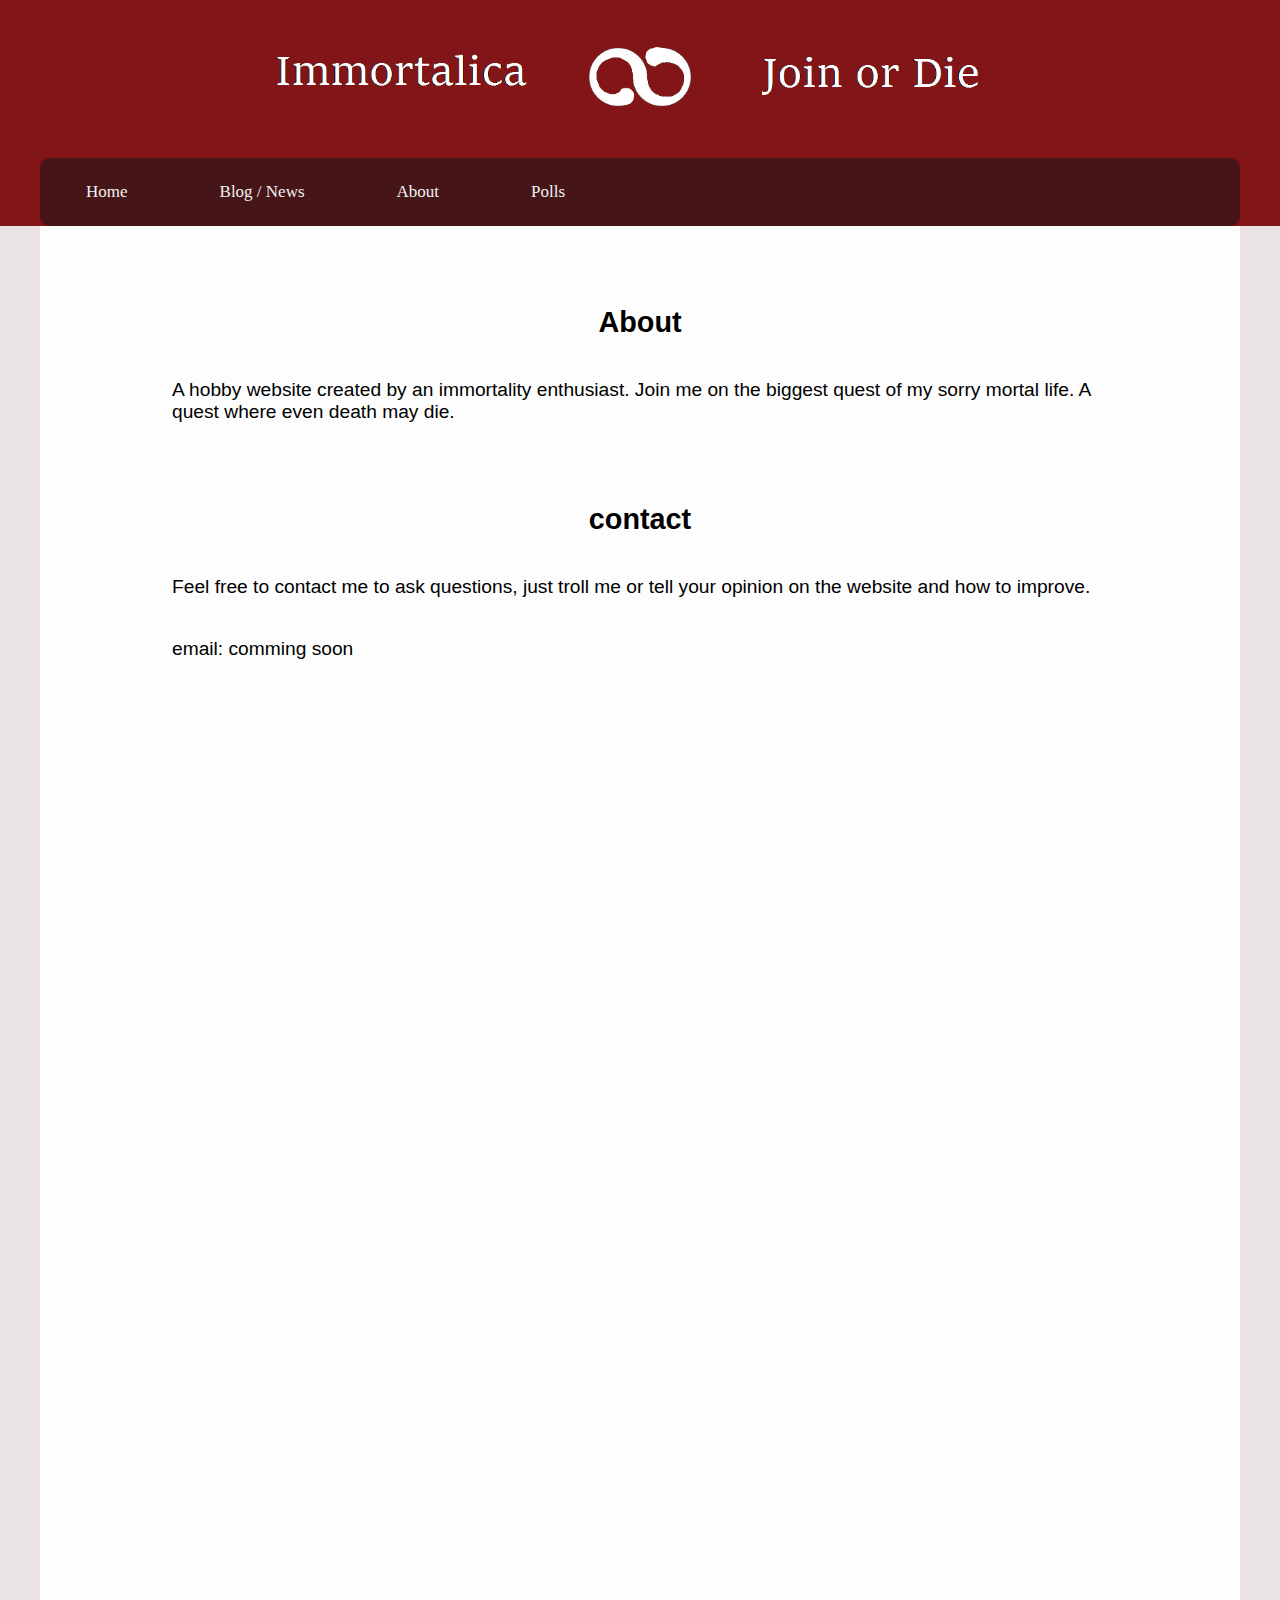
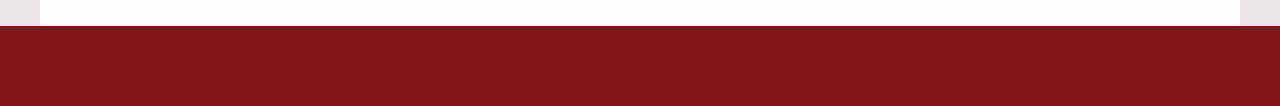
==== about.html @ c43836a3 "1.2" ====
<!DOCTYPE html>
<head>
<meta charset="UTF-8">
<meta http-equiv="X-UA-Compatible" content="IE=edge">
<meta name="viewport" content="width = device-width, initial-scale = 1">

<link rel="shortcut icon" href="favicon/favicon.ico" type="image/x-icon">
<link rel="icon" href="favicon/favicon.ico" type="image/x-icon">

<title> Immortalica</title>
<link rel="stylesheet" type="text/css" href="css/style.css">
<script src="js/scripts.js"></script>
<!--<link rel="stylesheet" type="text/css" href="\bootstrap-3.3.7-dist\css\bootstrap.min.css"> -->

<body>
<div id="header">
  <img src="images/i1.png" alt="">
  <img src="images/2.png" alt="">
  <img src="images/i2.png" alt="">
  <div id="menu">
    <ul class="topnav" id="myTopnav">
      <li><a href="index.html">Home</a></li>
      <li><a href="blog.html">Blog / News</a></li>
      <li><a href="about.html">About</a></li>
      <li><a href="polls.html">Polls</a></li>
      <li class="icon">
        <a href="javascript:void(0);" onclick="myFunction()">&#9776;</a>
      </li>
    </ul>
  </div>
</div>
<div id="content-wraper">
  <div id="content">
    <p class="title">About</p>
    <p class ="blog">
      A hobby website created by an immortality enthusiast. Join me on the biggest quest of my sorry mortal life. A quest where even death may die.</p>
      <p class="title">  contact</p>
      <p class="blog"> Feel free to contact me to ask questions, just troll me or tell your opinion on the website and how to improve. </p>
      <p class="blog">email: comming soon </p>
  </div>

</div>
<div id="footer-wraper">
</div>
</body>
---- css/style.css ----
body {
  background-color: red;
  margin: 0;
  /*background-color: rgb(242, 242, 242);*/
}
a{
  outline:none;
  text-decoration: none;
  color: blue;
}
/*a:visited{
  color: lightblue;
}
*/
a.home{
  outline:none;
  text-decoration: none;
  color: black;
}

#header {
  background-color: rgb(130,21,23);
  width: 100%;
  text-align: center;
}

#titl {
  margin: 0 auto;
  height: 190px;
  width:60%;
}

/*images in header (logo)*/
img[src="images/2.png"] {
  height:12%;
  width: 12%;
  max-width:190px;
  max-height:190px;
}

img[src="images/i2.png"] {
  height:12%;
  width: 24%;
  max-width:380px;
  max-height:190px;
}

img[src="images/i1.png"] {
  height:12%;
  width: 24%;
  max-width:380px;
  max-height:190px;
}
img[src="images/img4.png"] {
  width: 100px;
  padding-top: 32px;
}

#menu {
  margin: 0 auto;
  width: 1200px;
}

#content-wraper {
  background-color: rgb(235,228,230);
  height: 1400px;
  width: 100%;
  /*text-align: center;*/
}

#content {
  background-color: rgb(253,253,253);
  height: 1400px;
  width: 1200px;
  margin: 0 auto;
  text-align: center;
}

#categories {
  float: left;
  width: 396px;
  height: 280px;
  border:  2px solid rgb(253,253,253);  /*border GREEN TO EDIT */
  background-color: rgb(253,253,253);
}


#folders{
  border-radius: 25px;
  background-color: rgb(253,253,253);
  height:200px;
  width: 200px;
  text-align: center;
  /*box-shadow:4px 4px 4px 4px gray;*/
  margin-left: auto;
  margin-right: auto;
  margin-top: 40px;

}

#folders:hover {
  background-color: rgb(250,250,250);
  box-shadow: 0 4px 8px 0 rgba(0, 0, 0, 0.2), 0 6px 20px 0 rgba(0, 0, 0, 0.19);
}

#footer-wraper {
  background-color: rgb(130,21,23);
  height: 80px;
  width: 100%;
}

.helper {
    display: inline-block;
    height: 100%;
    vertical-align: middle;
}

p.title {
  font-family: sans-serif;
  font-weight: bold;
  font-size: 1.8em;
  margin: 0;
  padding-top: 80px;
  text-align: center;
}


p.blog {
  font-family:sans-serif;;
  font-weight: lighter;
  font-size: 1.2em;
  margin: 0;
  padding-top: 40px;
  padding-left: 11%;
  padding-right: 11%;
  text-align: left;
}

p.credit {
  font-family:sans-serif;
  font-weight: lighter;
  font-size: 0.8em;
  margin: 0;
  padding-top: 40px;
  padding-left: 11%;
  padding-right: 11%;
  text-align: right;
}

p.category {
  font-family: sans-serif;
  font-weight: bold;
  font-size: 1.2em;
  margin:0;
}





/* Remove margins and padding from the list, and add a black background color */
ul.topnav {
  background-color: rgb(70,21,23);
  border-radius: 10px;
  list-style-type: none;
  margin: 0;
  padding: 0;
  overflow: hidden;
}

/* Float the list items side by side */
ul.topnav li {float: left;}

/* Style the links inside the list items */
ul.topnav li a {
  display: inline-block;
  color: #f2f2f2;
  text-align: center;
  padding: 24px 46px;
  text-decoration: none;
  transition: 0.3s;
  font-size: 17px;
}

/* Change background color of links on hover */
ul.topnav li a:hover {background-color: #555;}

/* Hide the list item that contains the link that should open and close the topnav on small screens */
ul.topnav li.icon {display: none;}


/* When the screen is less than 680 pixels wide, hide all list items, except for the first one ("Home"). Show the list item that contains the link to open and close the topnav (li.icon) */
@media screen and (max-width:680px) {
  /*responsive header divs etc*/

  /*responsive header divs etc END*/
  ul.topnav li:not(:first-child) {display: none;}
  ul.topnav li.icon {
    float: right;
    display: inline-block;
  }
  ul.topnav li a {
    padding:24px 16px; /* needs this to work*/
  }
}

/* The "responsive" class is added to the topnav with JavaScript when the user clicks on the icon. This class makes the topnav look good on small screens */
@media screen and (max-width:680px) {

  ul.topnav.responsive {position: relative;}
  ul.topnav.responsive li.icon {
    position: absolute;
    right: 0;
    top: 0;
  }
  ul.topnav.responsive li {
    float: none;
    display: inline;
  }
  ul.topnav.responsive li a {
    display: block;
    text-align: left;
    padding:24px 16px;

  }
}
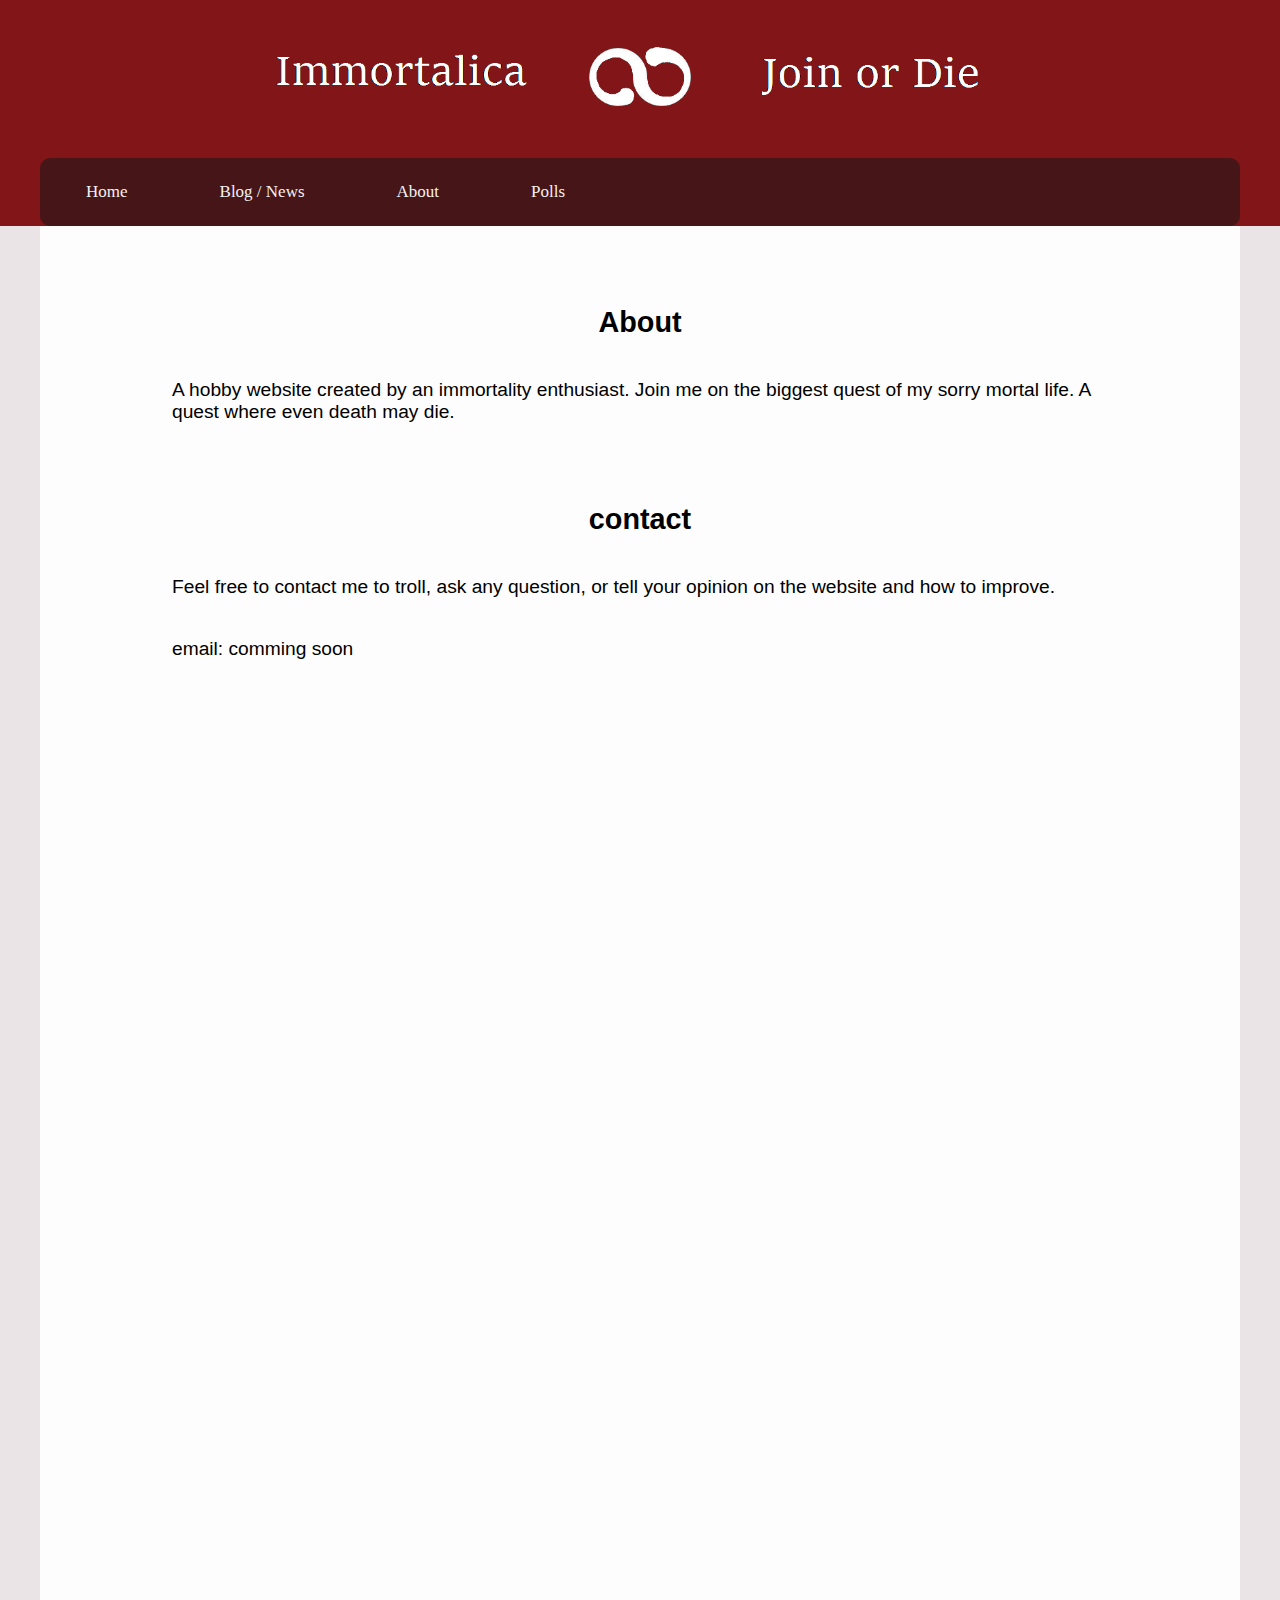
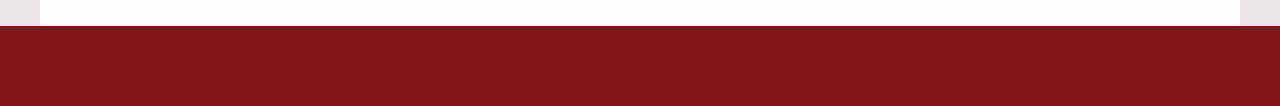
==== commit 1a1afbe9: "1.2" ====
--- a/about.html
+++ b/about.html
@@ -35,7 +35,7 @@
     <p class ="blog">
       A hobby website created by an immortality enthusiast. Join me on the biggest quest of my sorry mortal life. A quest where even death may die.</p>
       <p class="title">  contact</p>
-      <p class="blog"> Feel free to contact me to ask questions, just troll me or tell your opinion on the website and how to improve. </p>
+      <p class="blog"> Feel free to contact me to troll, ask any question, or tell your opinion on the website and how to improve. </p>
       <p class="blog">email: comming soon </p>
   </div>
 
--- a/css/style.css
+++ b/css/style.css
@@ -17,6 +17,7 @@
   outline:none;
   text-decoration: none;
   color: black;
+  display:inline-block; /* otherwise a is the size of the container div */
 }
 
 #header {
